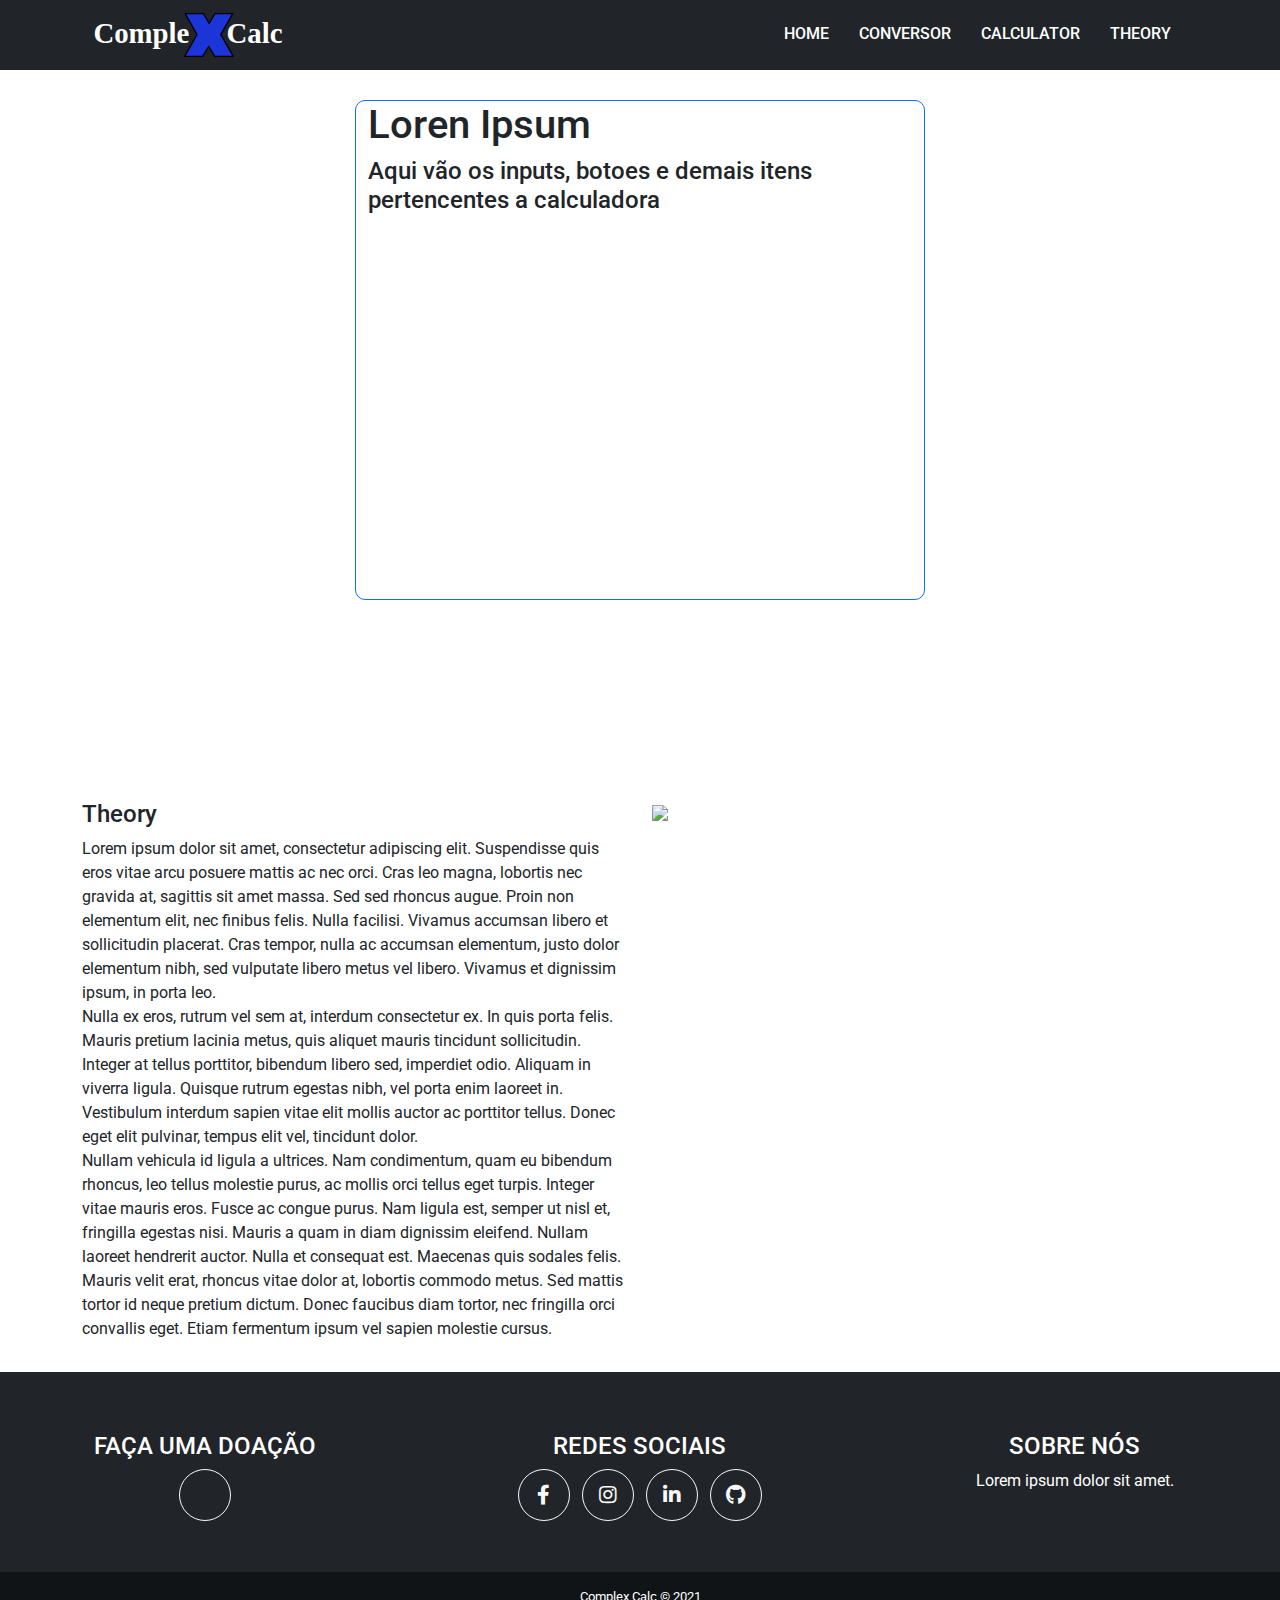
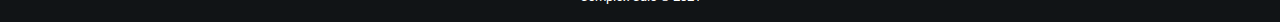
==== index.html @ bccc2081 "adicionado local da teoria, animacoes e rodape" ====
<!DOCTYPE html>
<html lang="pt-br">

<head>
	<meta charset="utf-8">
	<meta http-equiv="X-UA-Compatible" content="IE=edge">
	<meta name="viewport" content="width=device-width, initial-scale=1">

	<link rel="preconnect" href="https://fonts.gstatic.com">
	<link href="https://fonts.googleapis.com/css2?family=Roboto:wght@100;400;500;700;900&display=swap" rel="stylesheet">

	<!-- Bootstrap -->
	<link href="css/bootstrap/bootstrap.min.css" rel="stylesheet">

	<!--FONTAWESOME-->
	<link href="css/fontawesome/css/all.min.css" rel="stylesheet">

	<!--ANIMATE-->
	<link href="css/animate/animate.css" rel="stylesheet">

	<!--CUSTOM STYLES-->
	<link href="css/styles.css" rel="stylesheet">
	<link href="css/config.css" rel="stylesheet">
	<link href="css/responsive.css" rel="stylesheet">

	<!-- As 3 meta tags acima *devem* vir em primeiro lugar dentro do `head`; qualquer outro conteúdo deve vir *após* essas tags -->
	<title>Treino Bootstrap</title>

</head>

<body>
	<!--HEADER-->
	<div id="header" class="bg-dark fixed-top">
		<div class="container">
			<nav id="barratop" class="navbar navbar-expand-lg navbar-dark">
				<div class="container-fluid">
					<a class="navbar-brand" href="#">
						<img src="assets/logo.svg" class="img-fluid logo-resize"/>
					</a>
					<button class="navbar-toggler" type="button" data-bs-toggle="collapse" data-bs-target="#navbarNav"
						aria-controls="navbarNav" aria-expanded="false" aria-label="Toggle navigation">
						<span class="navbar-toggler-icon"></span>
					</button>
					<div class="collapse navbar-collapse" id="navbarNav">
						<ul class="navbar-nav">
							<li class="nav-item">
								<a class="nav-link active" aria-current="page" href="#">Home</a>
							</li>
							<li class="nav-item">
								<a class="nav-link active" href="#">Conversor</a>
							</li>
							<li class="nav-item">
								<a class="nav-link active" href="#">Calculator</a>
							</li>
							<li class="nav-item">
								<a class="nav-link active" href="#theory">Theory</a>
							</li>
						</ul>
					</div>
				</div>
			</nav>
		</div>
	</div>
	<!--//HEADER-->

	<!--DIV CALC/CONV-->
	<div id="calc">
		<div class="container">
			<div class="row">
				<div class="col-md-3"></div>
				<div class="col-md-6 calculator border border-primary">
					<h1>Loren Ipsum</h1>
					<h4>Aqui vão os inputs, botoes e demais itens pertencentes a calculadora</h4>
				</div>
				<div class="col-md-3"></div>
			</div>
		</div>
	</div>

	<!--THEORY-->
	<div class="container">
		<div id="theory"class="row">
			<div class="col-md-6" style="margin-top: 200px;">
				<h4>Theory</h4>
				<p>
						Lorem ipsum dolor sit amet, consectetur adipiscing elit. Suspendisse quis eros vitae arcu posuere mattis ac nec orci. Cras leo magna, lobortis nec gravida at, sagittis sit amet massa. Sed sed rhoncus augue. Proin non elementum elit, nec finibus felis. Nulla facilisi. Vivamus accumsan libero et sollicitudin placerat. Cras tempor, nulla ac accumsan elementum, justo dolor elementum nibh, sed vulputate libero metus vel libero. Vivamus et dignissim ipsum, in porta leo.
					<br/>
						Nulla ex eros, rutrum vel sem at, interdum consectetur ex. In quis porta felis. Mauris pretium lacinia metus, quis aliquet mauris tincidunt sollicitudin. Integer at tellus porttitor, bibendum libero sed, imperdiet odio. Aliquam in viverra ligula. Quisque rutrum egestas nibh, vel porta enim laoreet in. Vestibulum interdum sapien vitae elit mollis auctor ac porttitor tellus. Donec eget elit pulvinar, tempus elit vel, tincidunt dolor.
					<br/>
						Nullam vehicula id ligula a ultrices. Nam condimentum, quam eu bibendum rhoncus, leo tellus molestie purus, ac mollis orci tellus eget turpis. Integer vitae mauris eros. Fusce ac congue purus. Nam ligula est, semper ut nisl et, fringilla egestas nisi. Mauris a quam in diam dignissim eleifend. Nullam laoreet hendrerit auctor. Nulla et consequat est. Maecenas quis sodales felis. Mauris velit erat, rhoncus vitae dolor at, lobortis commodo metus. Sed mattis tortor id neque pretium dictum. Donec faucibus diam tortor, nec fringilla orci convallis eget. Etiam fermentum ipsum vel sapien molestie cursus.
				</p>
			</div>
			<div class="col-md-6" style="margin-top: 200px;">
				<img src="https://www.hackmath.net/images/cplx_number2.jpg"/>
			</div>
		</div>
	</div>


	<!--RODAPÉ-->
	<footer class="footer text-center">
		<div class="contanier">
			<div id="rodape" class="row">

				<!--DONATE-->
				<div class="col-md-4 bg-dark social">
					<h4>FAÇA UMA DOAÇÃO</h4>
					<a class="btn btn-outline-light btn-social mx-1" href="https://www.paypal.com">
						<i class="fas fa-heart wow heartBeat" data-wow-delay="300ms" data-wow-iteration="infinite" style="color: crimson;"></i>
					</a>
				</div>
				<!--DOANTE-->

				<!--REDES SOCIAIS-->
				<div class="col-md-4 bg-dark social">
					<h4>REDES SOCIAIS</h4>
					<a class="btn btn-outline-light btn-social mx-1" href="https://www.facebook.com/">
						<i class="fab fa-fw fa-facebook-f"></i>
					  </a>
					  <a class="btn btn-outline-light btn-social mx-1" href="https://www.instagram.com/">
						<i class="fab fa-fw fa-instagram"></i>
					  </a>
					  <a class="btn btn-outline-light btn-social mx-1" href="https://br.linkedin.com/">
						<i class="fab fa-fw fa-linkedin-in"></i>
					  </a>
					  <a class="btn btn-outline-light btn-social mx-1" href="https://github.com/">
						<i class="fab fa-fw fa-github"></i>
					  </a>
				</div>
				<!--FIM REDES SOCIAIS-->

				<!--SOBRE-->
				<div class="col-md-4 bg-dark social">
					<h4>SOBRE NÓS</h4>
					<p>Lorem ipsum dolor sit amet.</p>
				</div>
				<!--SOBRE-->
			</div>
		</div>

		<div class="copy row text-center">
			<div id="col-md-12">
				<p>Complex Calc © 2021</p>
			</div>
		</div>

	</footer>

	
	<!-- Inclui todos os plugins compilados (abaixo), ou inclua arquivos separadados se necessário -->
	<script src="js/bootstrap.min.js"></script>
	<script src="js/wow.min.js"></script>
	<script>
		new WOW().init();
	</script>
	<!-- jQuery (obrigatório para plugins JavaScript do Bootstrap) -->
	<script src="https://ajax.googleapis.com/ajax/libs/jquery/1.12.4/jquery.min.js"></script>
	<script src="js/scripts.js"></script>
</body>

</html>
---- css/styles.css ----
body,
html {
  font-family: "Roboto", sans-serif;
}

#header {
  top: 0;
  width: 100%;
  background-color: transparent;
  transition: all ease-out 0.2s;
}

#header.active {
	position: fixed;
	height: auto;
	box-shadow: 0 0 30px 0 rgba(0, 0, 0, 0.2);
	z-index: 9999;
  }

#header .navbar-collapse {
	flex-grow: 0;
	width: auto;
}

#header .nav-link {
	text-transform: uppercase;
	margin-left: 15px;
	padding: 0%;
	margin-right: 15px;
	font-weight: 500;
	padding-left: 0;
	padding-right: 0;
	border-bottom: solid 2px transparent;
	transition: all 0.5s ease;
}

#header .nav-link:hover {
	border-bottom: solid 2px var(--primary);
  }

  .logo-resize {
	width: 60%;
	height: 60%;
  }

#calc{
	margin-top: 100px;
}

#calc .calculator{
	height: 500px;
}

#calc .border{
	border-radius: 10px;
}

#rodape{
	margin-top: 15px;
	height: 200px;
}

#rodape .social{
	padding: 60px;
	height: 100%;
	color: white;
	align-items: center;
	justify-content: center;
}

.copy{
	padding-top: 15px;
	padding-bottom: 15px;
	background-color: #111416;
	height: 50px;
	font-size: small;
	color: #fff;
}

.btn-social {
	border-radius: 100%;
	display: inline-flex;
	width: 3.25rem;
	height: 3.25rem;
	font-size: 1.25rem;
	justify-content: center;
	align-items: center;
  }
---- css/config.css ----
:root{
    --primary: #1f35d8;
}
---- css/responsive.css ----
/* MIN WIDTH */
@media (min-width: 992px) {
    #header .nav-link {
        margin-left: 15px;
        margin-right: 15px;
    }
  }
  
  /* MAX MEDIUM */
  @media (max-width: 991.98px) {
    #header .navbar-brand img {
      max-width: 180px;
    }
    #header .navbar-collapse {
      width: 100%;
    }
    #header .nav-link {
        margin-left: 0px;
        margin-right: 0px;
        margin-bottom: 15px;
    }


  }
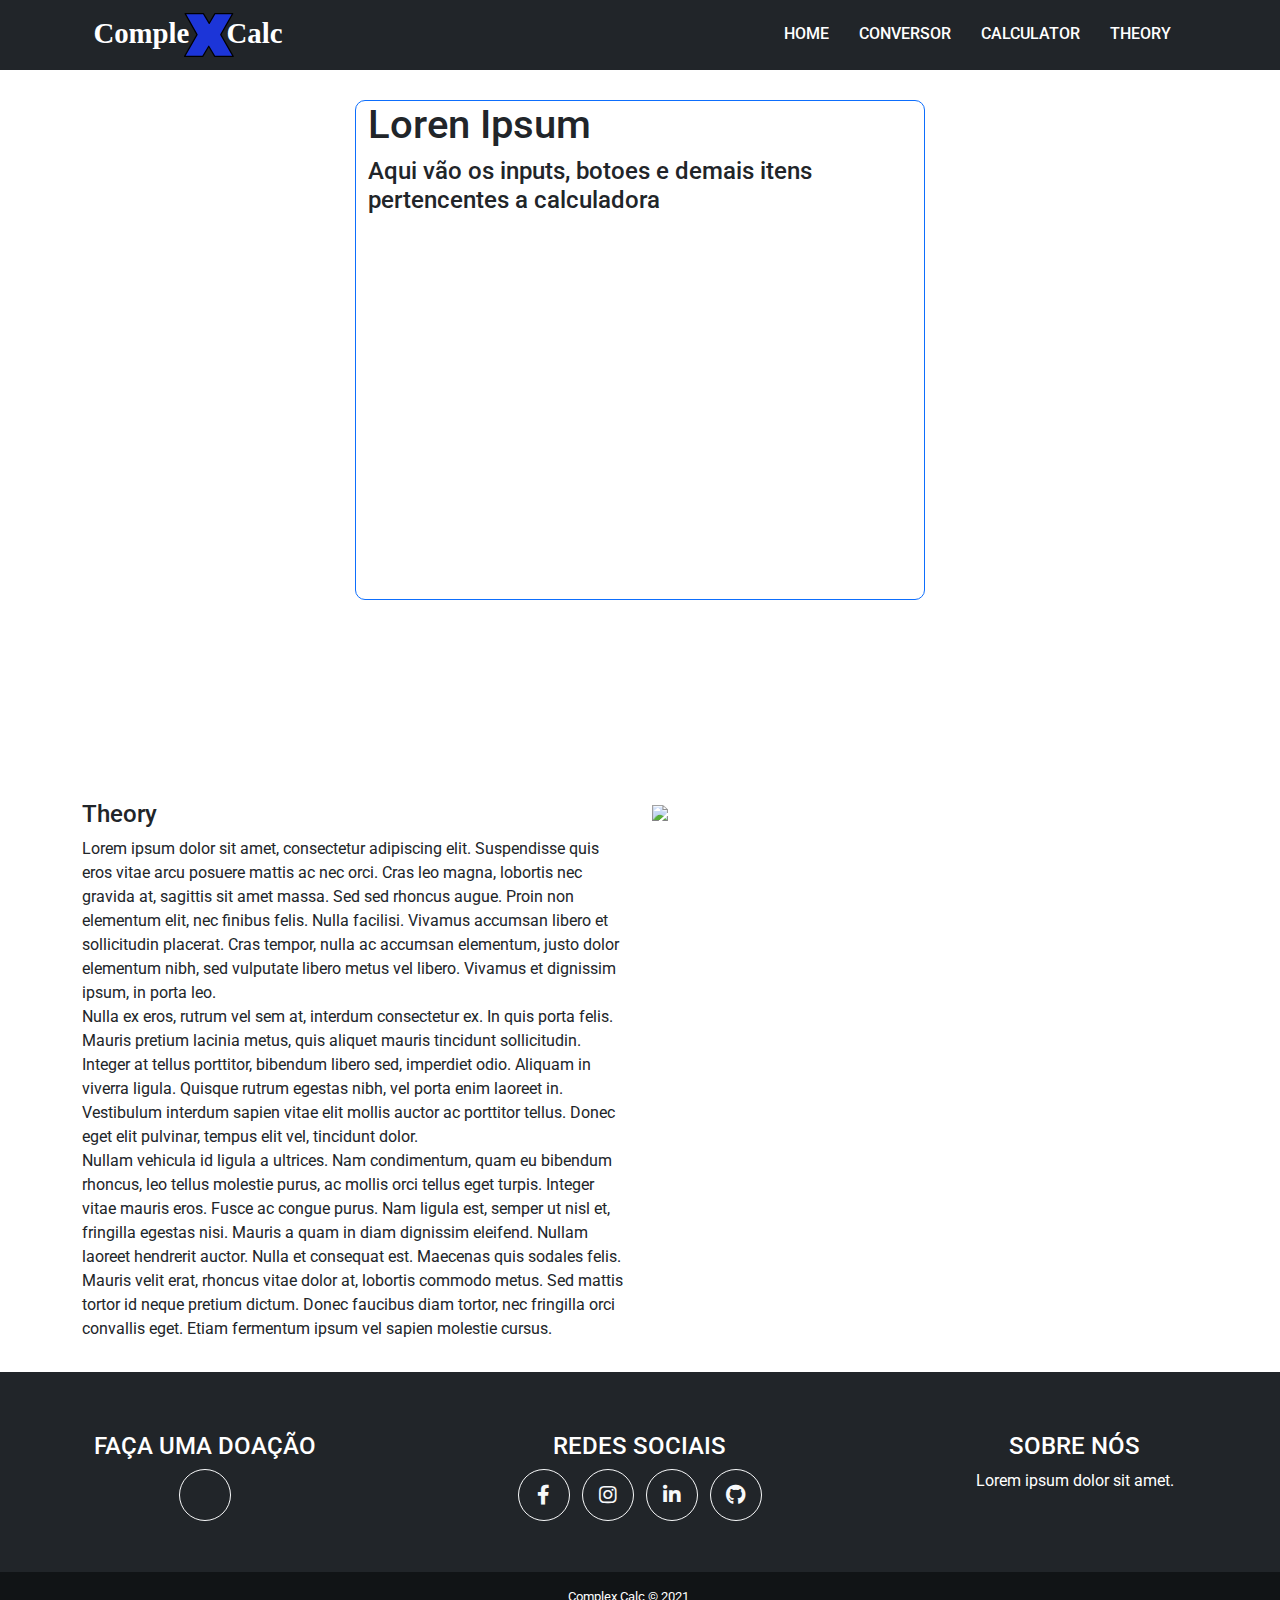
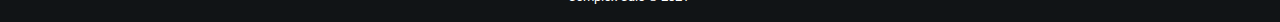
==== commit d5074a12: "corrigido posicionamento do copyright" ====
--- a/index.html
+++ b/index.html
@@ -109,7 +109,7 @@
 						<i class="fas fa-heart wow heartBeat" data-wow-delay="300ms" data-wow-iteration="infinite" style="color: crimson;"></i>
 					</a>
 				</div>
-				<!--DOANTE-->
+				<!--FIM DOANTE-->
 
 				<!--REDES SOCIAIS-->
 				<div class="col-md-4 bg-dark social">
@@ -134,16 +134,17 @@
 					<h4>SOBRE NÓS</h4>
 					<p>Lorem ipsum dolor sit amet.</p>
 				</div>
-				<!--SOBRE-->
+				<!--FIM SOBRE-->
+
+				<!--COPYRIGHT-->
+				<div class="copy row text-center">
+					<div id="col-md-12">
+						<p>Complex Calc © 2021</p>
+					</div>
+				</div>
+				<!--FIM COPYRIGHT-->
 			</div>
 		</div>
-
-		<div class="copy row text-center">
-			<div id="col-md-12">
-				<p>Complex Calc © 2021</p>
-			</div>
-		</div>
-
 	</footer>
 
 	
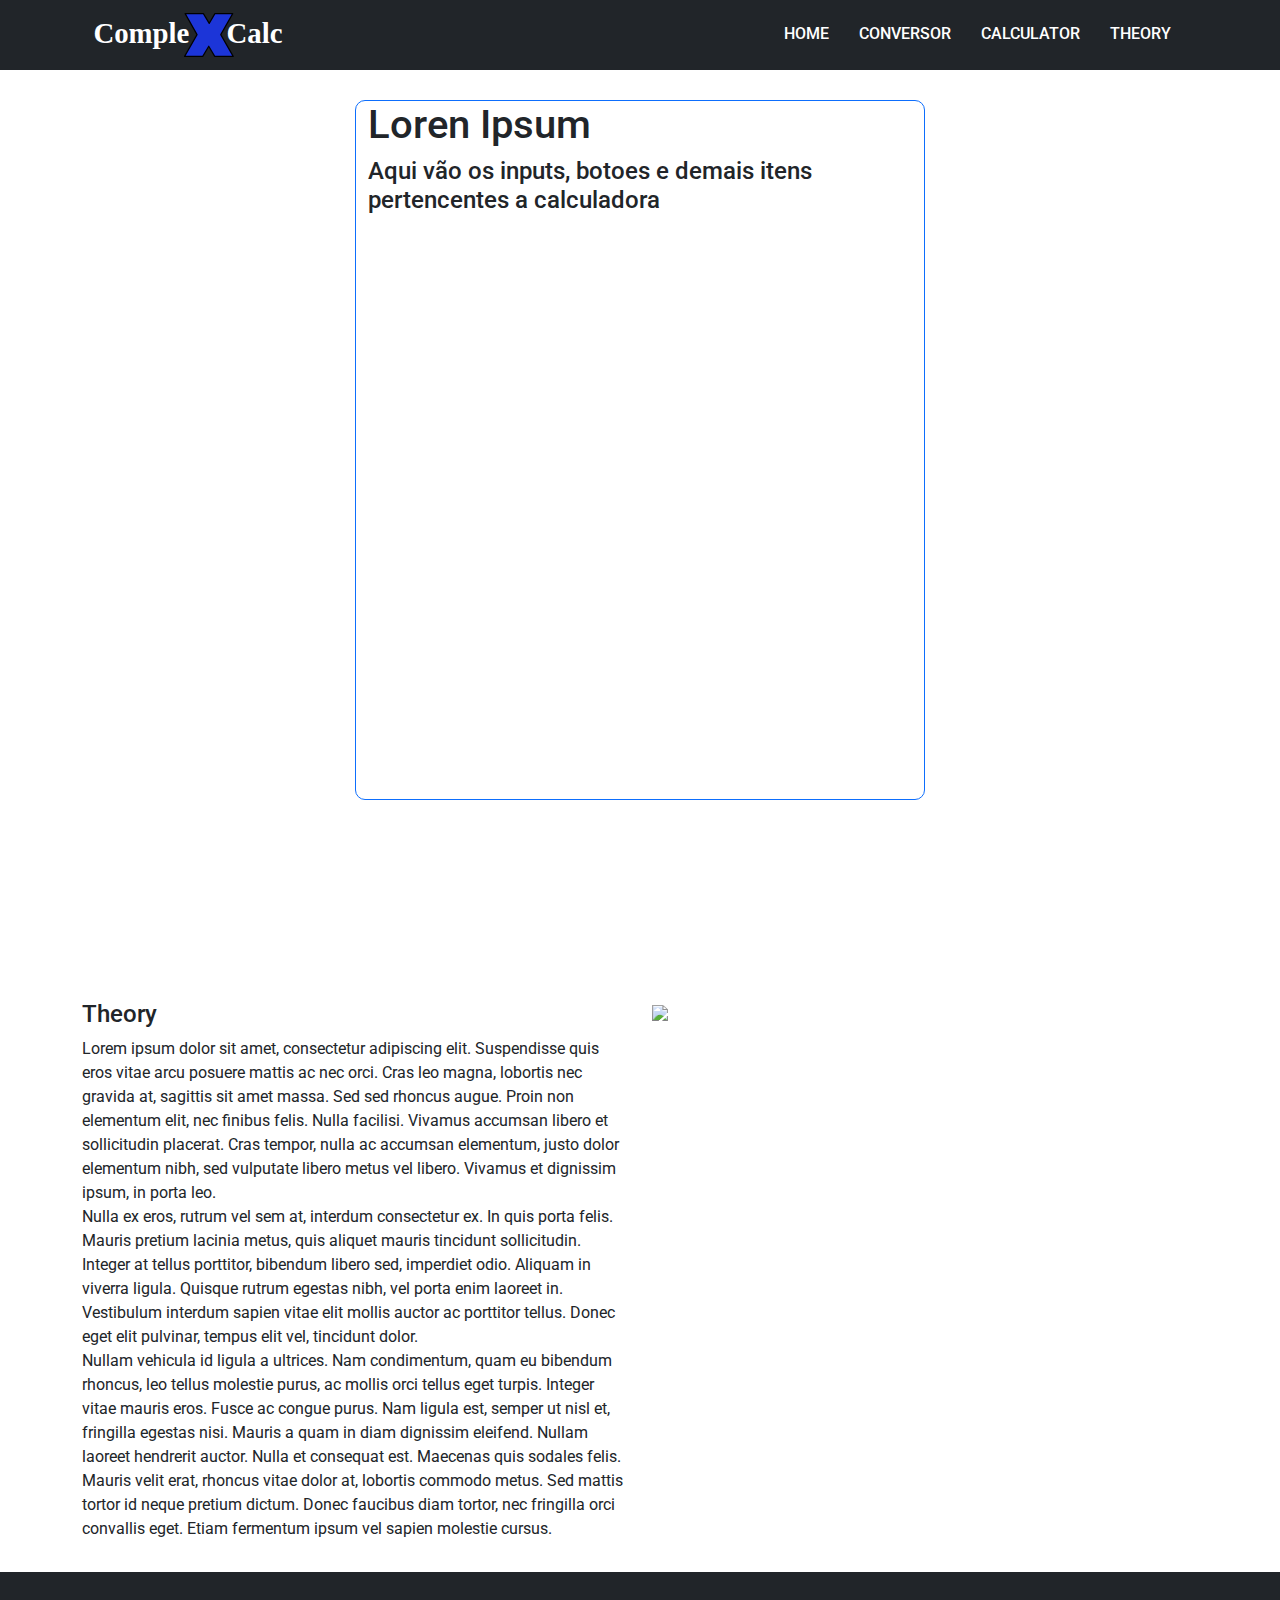
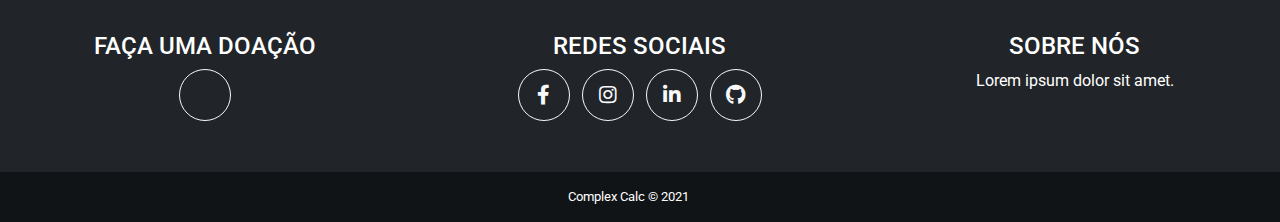
==== commit 92e56204: "posicionamento dos elementos da calculadora" ====
--- a/index.html
+++ b/index.html
@@ -50,7 +50,7 @@
 								<a class="nav-link active" href="#">Conversor</a>
 							</li>
 							<li class="nav-item">
-								<a class="nav-link active" href="#">Calculator</a>
+								<a class="nav-link active" href="calculator">Calculator</a>
 							</li>
 							<li class="nav-item">
 								<a class="nav-link active" href="#theory">Theory</a>
--- a/css/styles.css
+++ b/css/styles.css
@@ -48,7 +48,7 @@
 }
 
 #calc .calculator{
-	height: 500px;
+	height: 700px;
 }
 
 #calc .border{
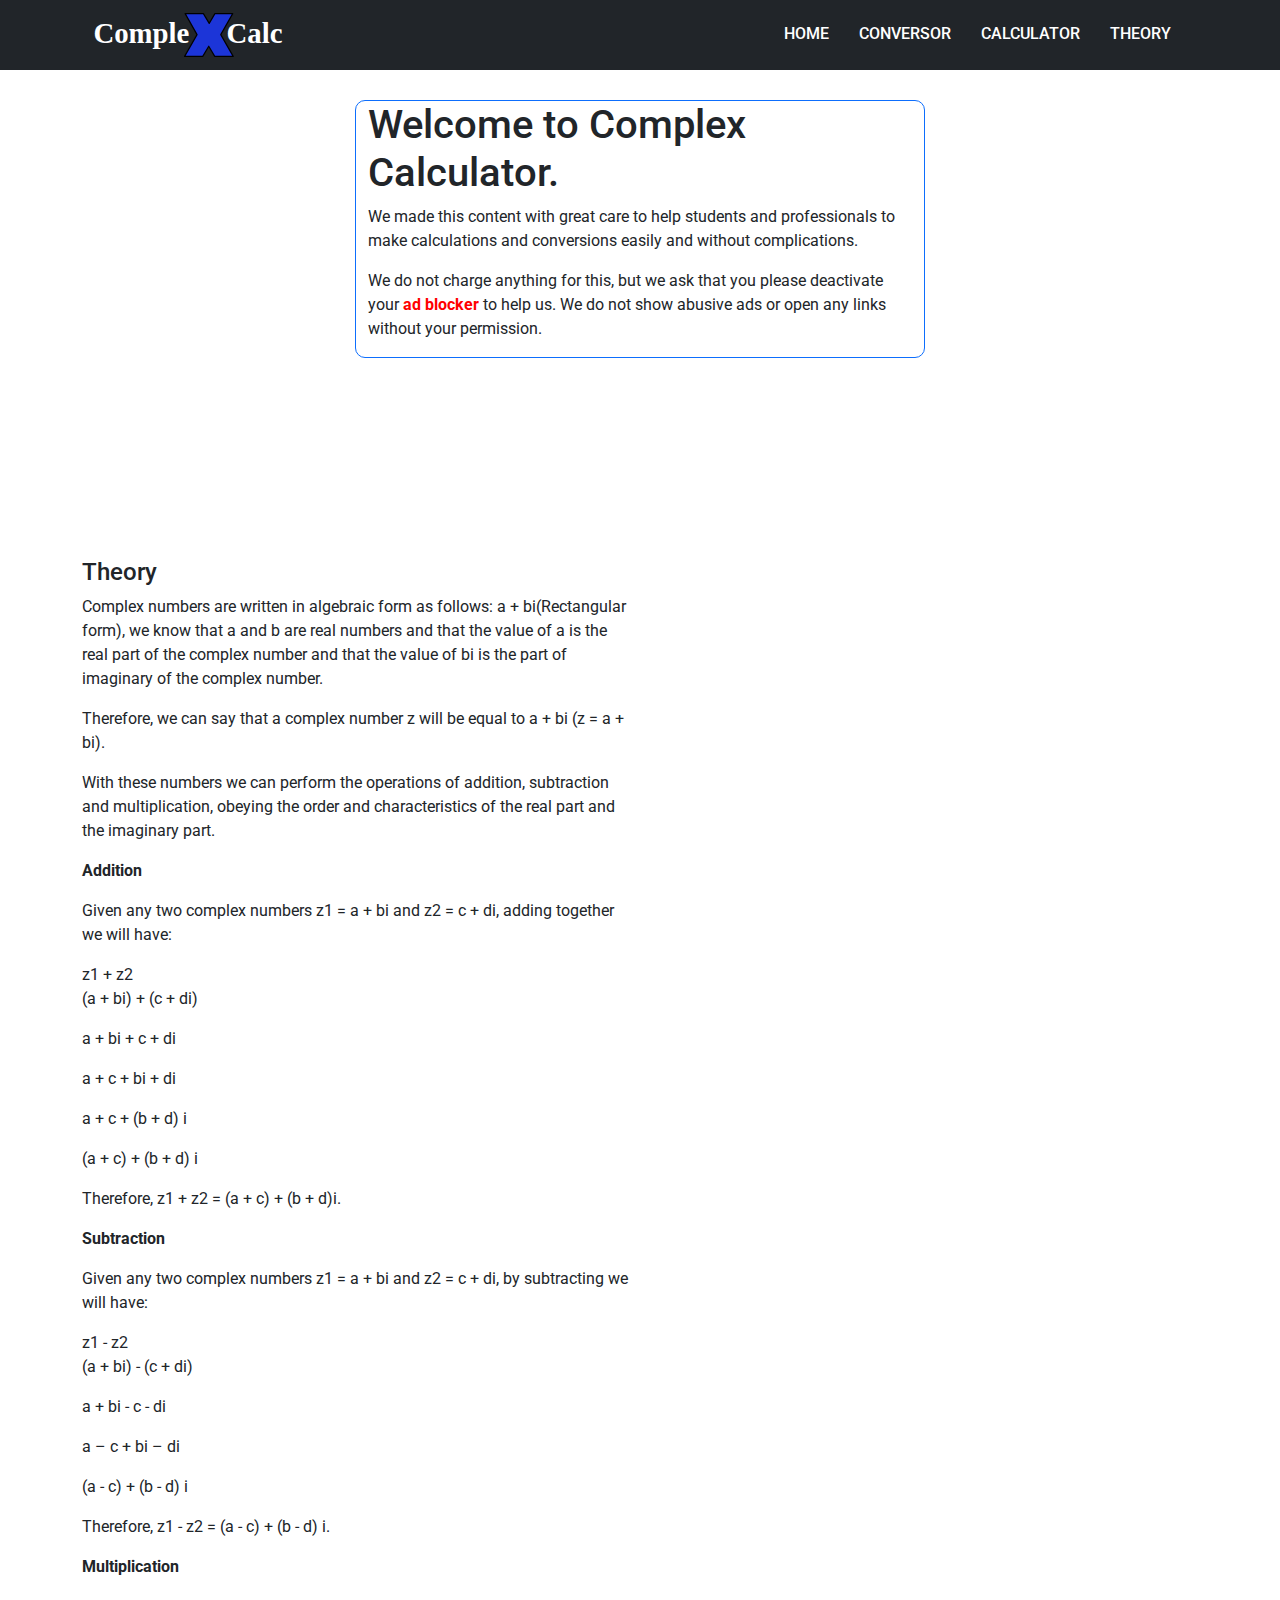
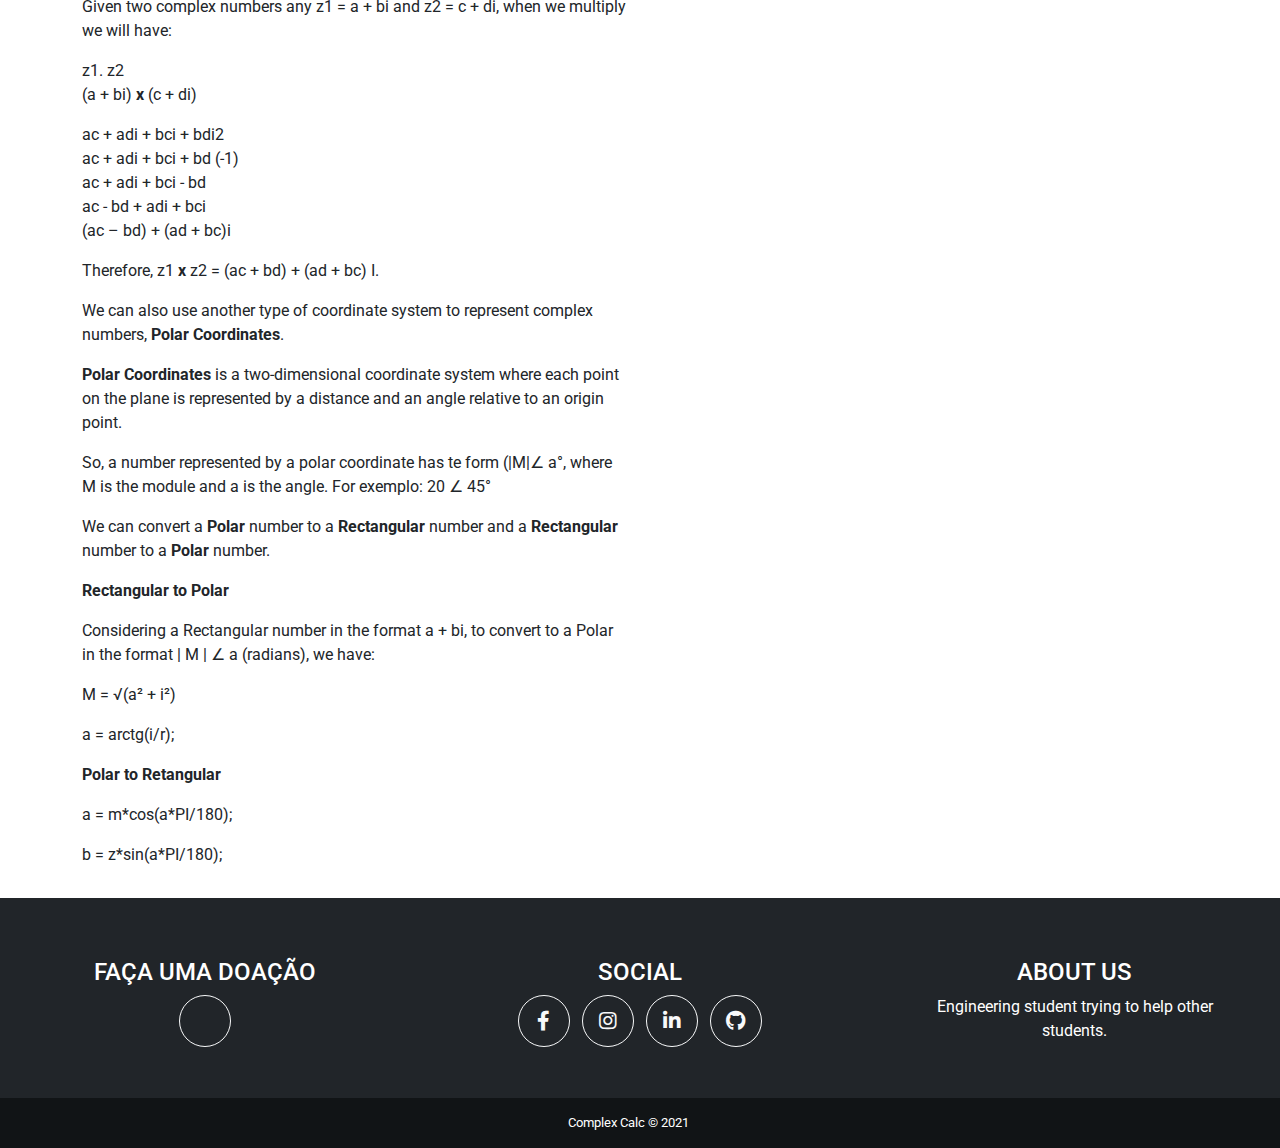
==== commit 38eb8b48: "adicionado script do adsense" ====
--- a/index.html
+++ b/index.html
@@ -2,6 +2,7 @@
 <html lang="pt-br">
 
 <head>
+	<script data-ad-client="ca-pub-1196702688469067" async src="https://pagead2.googlesyndication.com/pagead/js/adsbygoogle.js"></script>
 	<meta charset="utf-8">
 	<meta http-equiv="X-UA-Compatible" content="IE=edge">
 	<meta name="viewport" content="width=device-width, initial-scale=1">
@@ -24,7 +25,7 @@
 	<link href="css/responsive.css" rel="stylesheet">
 
 	<!-- As 3 meta tags acima *devem* vir em primeiro lugar dentro do `head`; qualquer outro conteúdo deve vir *após* essas tags -->
-	<title>Treino Bootstrap</title>
+	<title>Complex Calculator</title>
 
 </head>
 
@@ -44,13 +45,13 @@
 					<div class="collapse navbar-collapse" id="navbarNav">
 						<ul class="navbar-nav">
 							<li class="nav-item">
-								<a class="nav-link active" aria-current="page" href="#">Home</a>
+								<a class="nav-link active" aria-current="page" href="/">Home</a>
 							</li>
 							<li class="nav-item">
-								<a class="nav-link active" href="#">Conversor</a>
+								<a class="nav-link active" href="/conversor">Conversor</a>
 							</li>
 							<li class="nav-item">
-								<a class="nav-link active" href="calculator">Calculator</a>
+								<a class="nav-link active" href="/calculator">Calculator</a>
 							</li>
 							<li class="nav-item">
 								<a class="nav-link active" href="#theory">Theory</a>
@@ -68,9 +69,10 @@
 		<div class="container">
 			<div class="row">
 				<div class="col-md-3"></div>
-				<div class="col-md-6 calculator border border-primary">
-					<h1>Loren Ipsum</h1>
-					<h4>Aqui vão os inputs, botoes e demais itens pertencentes a calculadora</h4>
+				<div class="col-md-6 border border-primary">
+					<h1>Welcome to Complex Calculator.</h1>
+					<p>We made this content with great care to help students and professionals to make calculations and conversions easily and without complications.</p>
+					<p>We do not charge anything for this, but we ask that you please deactivate your <b style="color: red">ad blocker</b> to help us. We do not show abusive ads or open any links without your permission.</p>
 				</div>
 				<div class="col-md-3"></div>
 			</div>
@@ -82,16 +84,45 @@
 		<div id="theory"class="row">
 			<div class="col-md-6" style="margin-top: 200px;">
 				<h4>Theory</h4>
-				<p>
-						Lorem ipsum dolor sit amet, consectetur adipiscing elit. Suspendisse quis eros vitae arcu posuere mattis ac nec orci. Cras leo magna, lobortis nec gravida at, sagittis sit amet massa. Sed sed rhoncus augue. Proin non elementum elit, nec finibus felis. Nulla facilisi. Vivamus accumsan libero et sollicitudin placerat. Cras tempor, nulla ac accumsan elementum, justo dolor elementum nibh, sed vulputate libero metus vel libero. Vivamus et dignissim ipsum, in porta leo.
-					<br/>
-						Nulla ex eros, rutrum vel sem at, interdum consectetur ex. In quis porta felis. Mauris pretium lacinia metus, quis aliquet mauris tincidunt sollicitudin. Integer at tellus porttitor, bibendum libero sed, imperdiet odio. Aliquam in viverra ligula. Quisque rutrum egestas nibh, vel porta enim laoreet in. Vestibulum interdum sapien vitae elit mollis auctor ac porttitor tellus. Donec eget elit pulvinar, tempus elit vel, tincidunt dolor.
-					<br/>
-						Nullam vehicula id ligula a ultrices. Nam condimentum, quam eu bibendum rhoncus, leo tellus molestie purus, ac mollis orci tellus eget turpis. Integer vitae mauris eros. Fusce ac congue purus. Nam ligula est, semper ut nisl et, fringilla egestas nisi. Mauris a quam in diam dignissim eleifend. Nullam laoreet hendrerit auctor. Nulla et consequat est. Maecenas quis sodales felis. Mauris velit erat, rhoncus vitae dolor at, lobortis commodo metus. Sed mattis tortor id neque pretium dictum. Donec faucibus diam tortor, nec fringilla orci convallis eget. Etiam fermentum ipsum vel sapien molestie cursus.
+				<p>Complex numbers are written in algebraic form as follows: a + bi(Rectangular form), we know that a and b
+					are real numbers and that the value of a is the real part of the complex number and that the value of bi is the part of
+					imaginary of the complex number. </p>
+				<p>Therefore, we can say that a complex number z will be equal to a + bi (z = a + bi). </p>
+				<p>With these numbers we can perform the operations of addition, subtraction and multiplication, obeying the
+					order and characteristics of the real part and the imaginary part. </p>
+				<p><strong>Addition </strong></p>
+				<p>Given any two complex numbers z1 = a + bi and z2 = c + di, adding together we will have: </p>
+				<p>z1 + z2 <br>(a + bi) + (c + di) </p>
+				<p>a + bi + c + di </p>
+				<p> a + c + bi + di </p>
+				<p> a + c + (b + d) i </p>
+				<p> (a + c) + (b + d) i </p>
+				<p>Therefore, z1 + z2 = (a + c) + (b + d)i. </p>
+				<p> <strong> Subtraction </strong> </p>
+				<p>Given any two complex numbers z1 = a + bi and z2 = c + di, by subtracting we will have: </p>
+				<p> z1 - z2 <br> (a + bi) - (c + di) </p>
+				<p> a + bi - c - di </p>
+				<p>a – c + bi – di </p>
+				<p> (a - c) + (b - d) i </p>
+				<p> Therefore, z1 - z2 = (a - c) + (b - d) i. </p>
+				<p> <strong> Multiplication </strong> </p>
+				<p> Given two complex numbers any z1 = a + bi and z2 = c + di, when we multiply we will have: </p>
+				<p> z1. z2 <br> (a + bi) <strong> x </strong> (c + di) </p>
+				<p> ac + adi + bci + bdi2 <br> ac + adi + bci + bd (-1) <br> ac + adi + bci - bd <br> ac - bd + adi + bci
+				<br>(ac – bd) + (ad + bc)i </p>
+				<p> Therefore, z1 <strong> x </strong> z2 = (ac + bd) + (ad + bc) I. </p>
 				</p>
-			</div>
-			<div class="col-md-6" style="margin-top: 200px;">
-				<img src="https://www.hackmath.net/images/cplx_number2.jpg"/>
+				<p>We can also use another type of coordinate system to represent complex numbers, <b>Polar Coordinates</b>.</p>
+				<p><b>Polar Coordinates</b> is a two-dimensional coordinate system where each point on the plane is represented by a distance and an angle relative to an origin point.</p>
+				<p>So, a number represented by a polar coordinate has te form (|M|∠ a°, where M is the module and a is the angle. For exemplo: 20 ∠ 45°</p>
+				<P>We can convert a <b>Polar</b> number to a<b> Rectangular</b> number and a <b>Rectangular</b> number to a <b>Polar</b> number.</P>
+				<p><strong>Rectangular to Polar</strong></p>
+				<p>Considering a Rectangular number in the format a + bi, to convert to a Polar in the format | M | ∠ a (radians), we have:</p>
+				<p>	M = <span>&#8730(a² + i²)</span></p>
+				<p>a = arctg(i/r);</p>
+				<p><strong>Polar to Retangular</strong></p>
+				<p>a = m*cos(a*PI/180);</p>
+				<p>b = z*sin(a*PI/180);</p>
 			</div>
 		</div>
 	</div>
@@ -105,7 +136,7 @@
 				<!--DONATE-->
 				<div class="col-md-4 bg-dark social">
 					<h4>FAÇA UMA DOAÇÃO</h4>
-					<a class="btn btn-outline-light btn-social mx-1" href="https://www.paypal.com">
+					<a class="btn btn-outline-light btn-social mx-1" href="https://www.paypal.com/donate/?business=H3XYP7EZDLF6U">
 						<i class="fas fa-heart wow heartBeat" data-wow-delay="300ms" data-wow-iteration="infinite" style="color: crimson;"></i>
 					</a>
 				</div>
@@ -113,7 +144,7 @@
 
 				<!--REDES SOCIAIS-->
 				<div class="col-md-4 bg-dark social">
-					<h4>REDES SOCIAIS</h4>
+					<h4>SOCIAL</h4>
 					<a class="btn btn-outline-light btn-social mx-1" href="https://www.facebook.com/">
 						<i class="fab fa-fw fa-facebook-f"></i>
 					  </a>
@@ -131,8 +162,8 @@
 
 				<!--SOBRE-->
 				<div class="col-md-4 bg-dark social">
-					<h4>SOBRE NÓS</h4>
-					<p>Lorem ipsum dolor sit amet.</p>
+					<h4>ABOUT US</h4>
+					<p>Engineering student trying to help other students.</p>
 				</div>
 				<!--FIM SOBRE-->
 
--- a/css/styles.css
+++ b/css/styles.css
@@ -85,4 +85,8 @@
 	font-size: 1.25rem;
 	justify-content: center;
 	align-items: center;
+  }
+
+  .b-red{
+	  border-color: red;
   }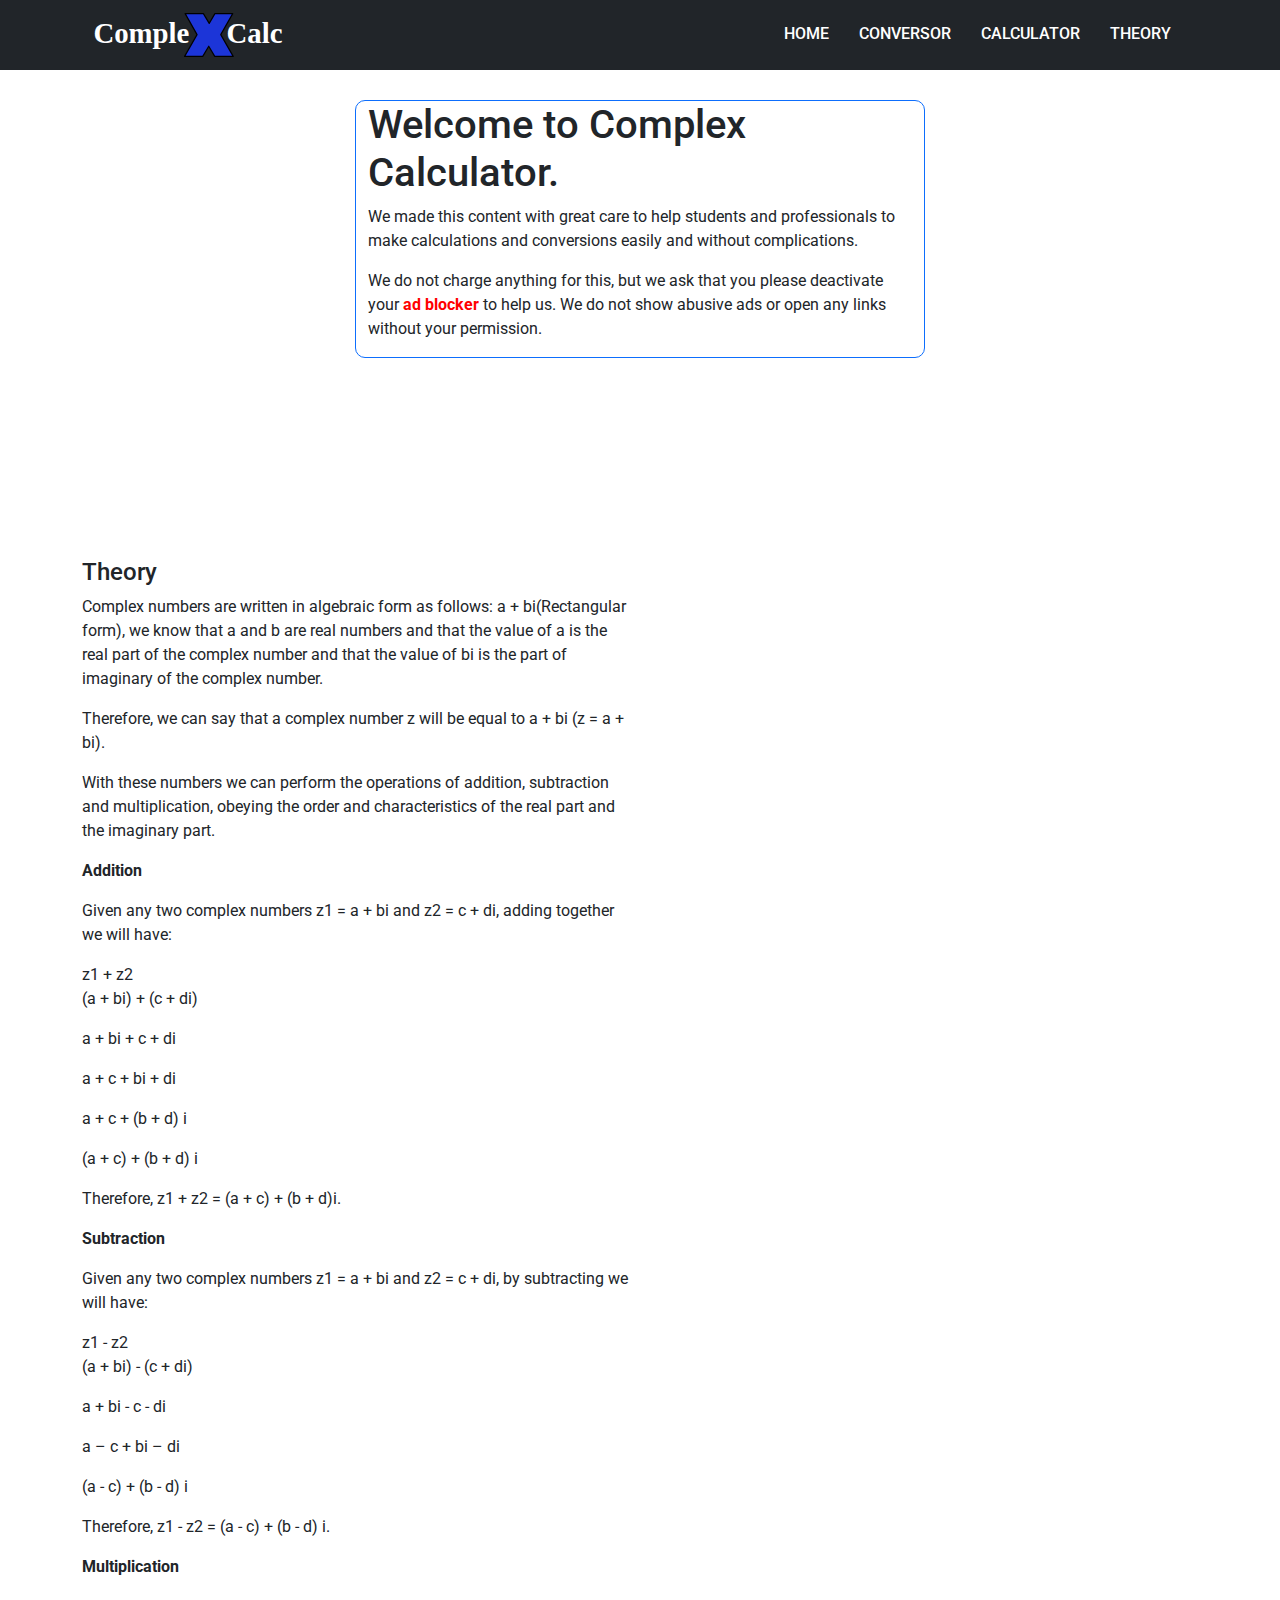
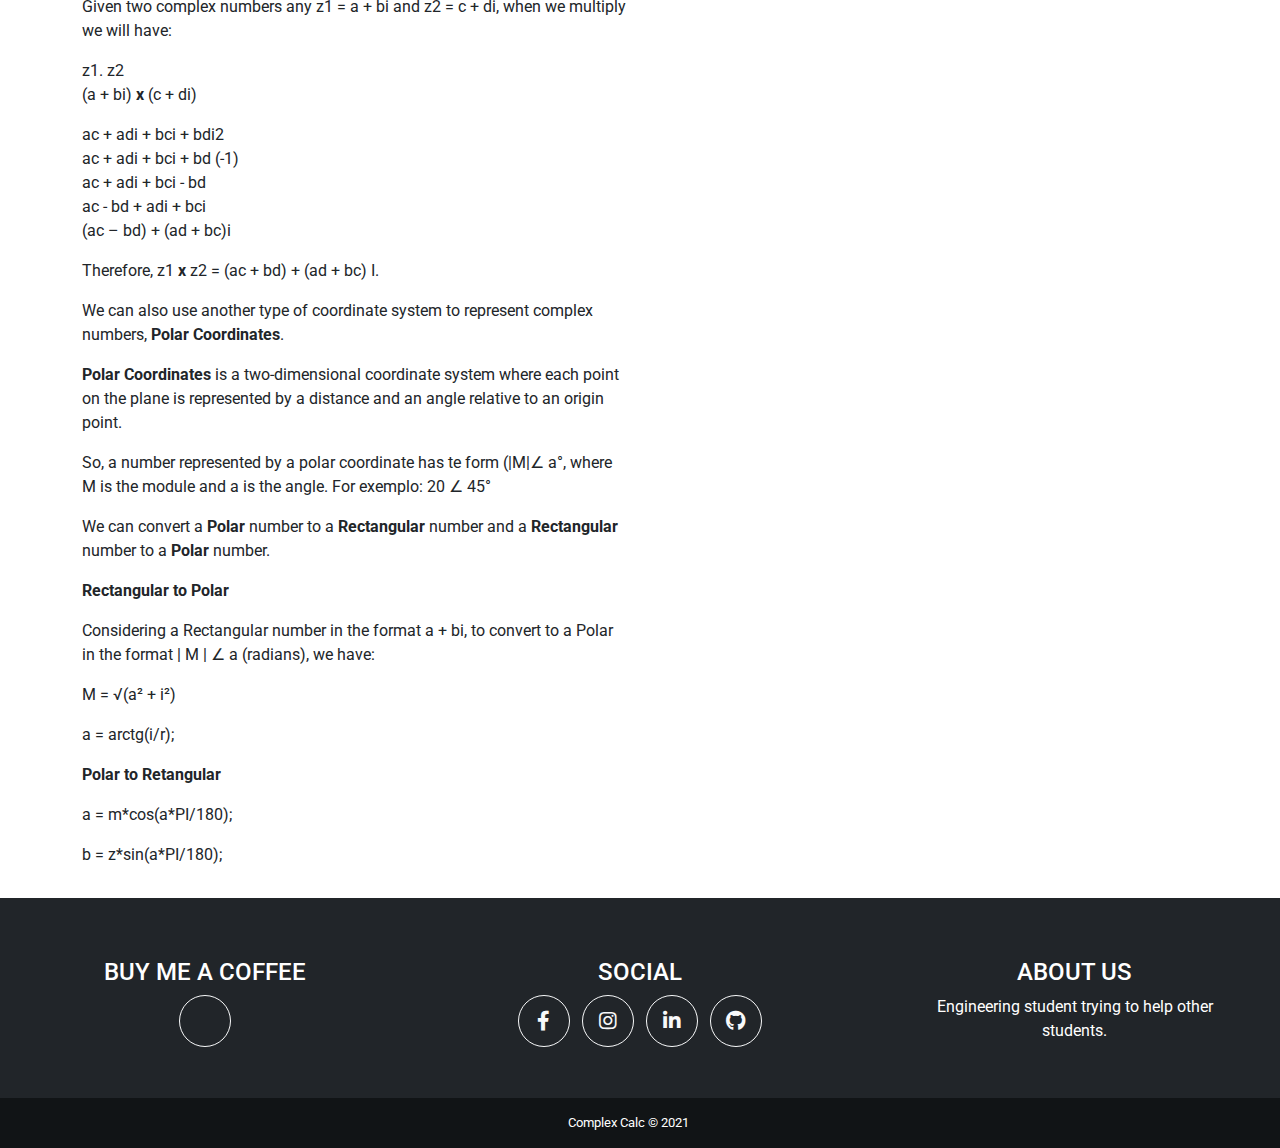
==== commit ce291dda: "correcao texto da donate" ====
--- a/index.html
+++ b/index.html
@@ -135,7 +135,7 @@
 
 				<!--DONATE-->
 				<div class="col-md-4 bg-dark social">
-					<h4>FAÇA UMA DOAÇÃO</h4>
+					<h4>BUY ME A COFFEE</h4>
 					<a class="btn btn-outline-light btn-social mx-1" href="https://www.paypal.com/donate/?business=H3XYP7EZDLF6U">
 						<i class="fas fa-heart wow heartBeat" data-wow-delay="300ms" data-wow-iteration="infinite" style="color: crimson;"></i>
 					</a>
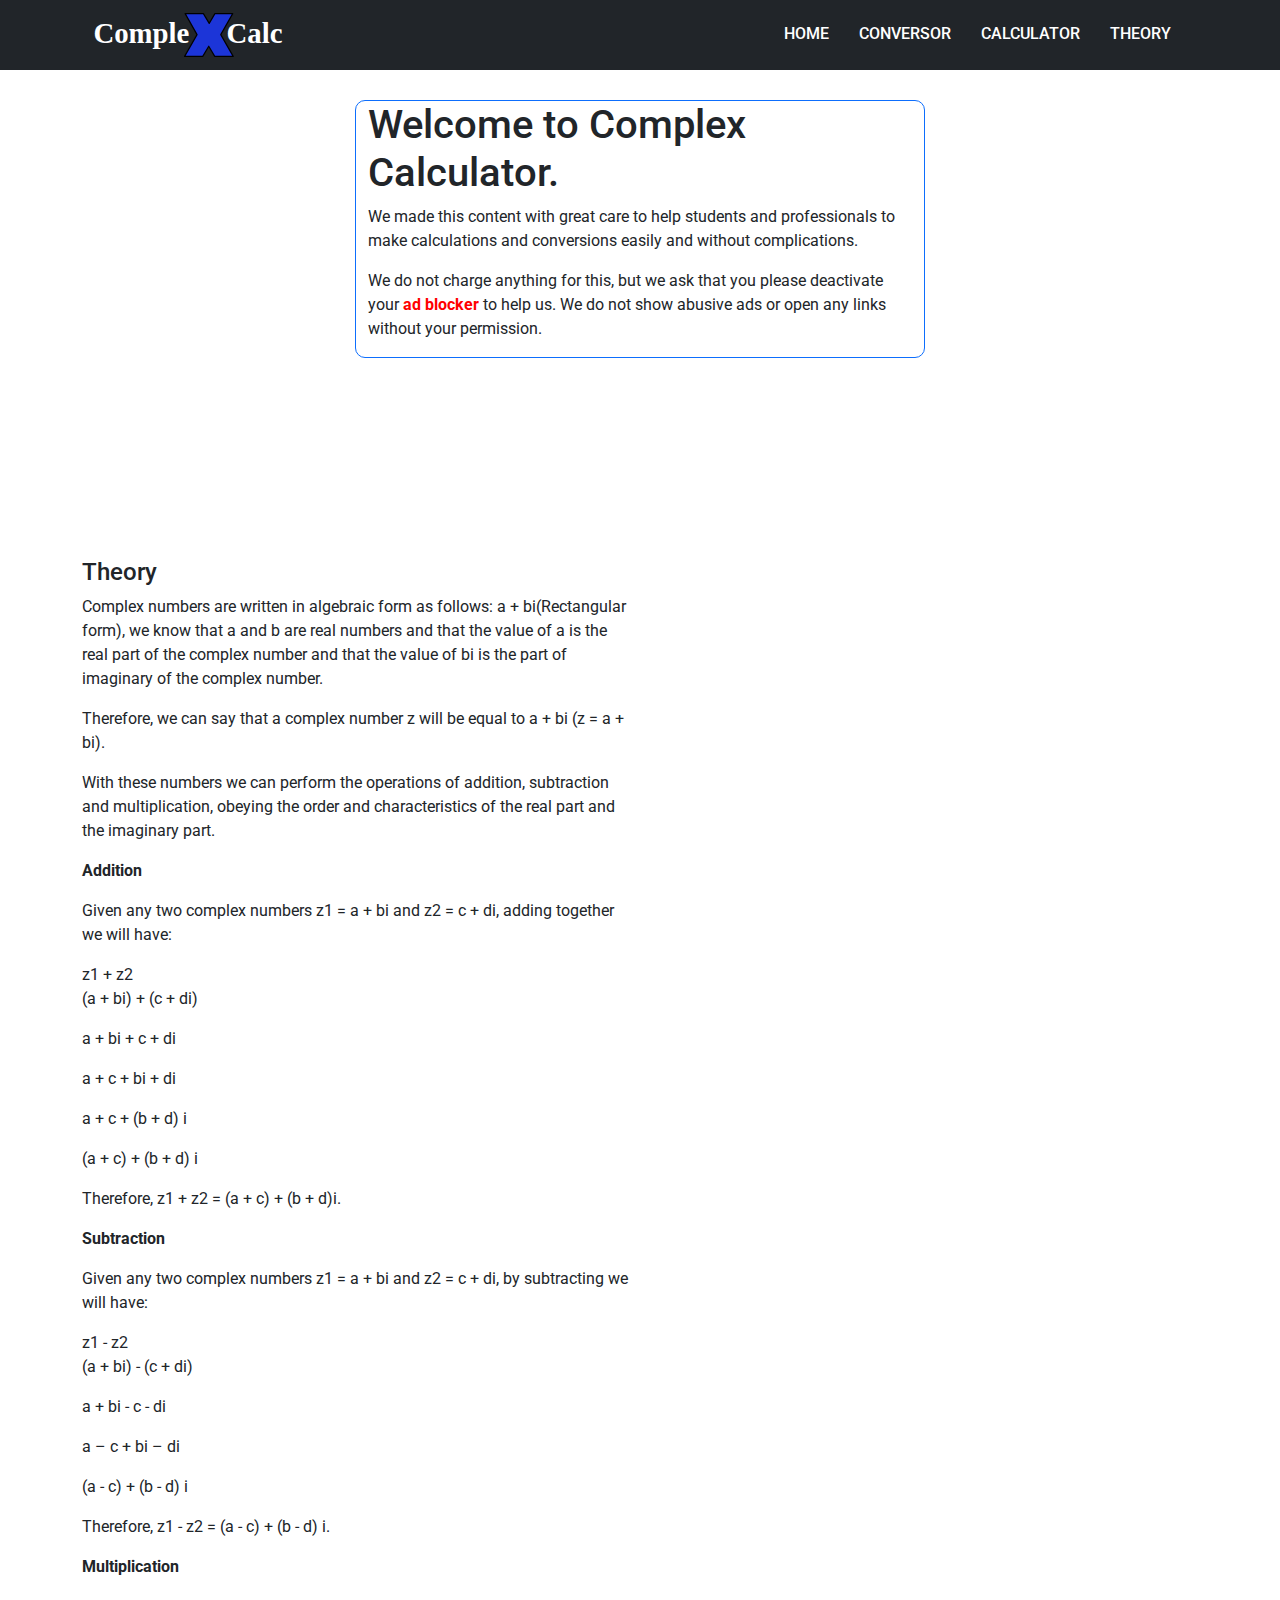
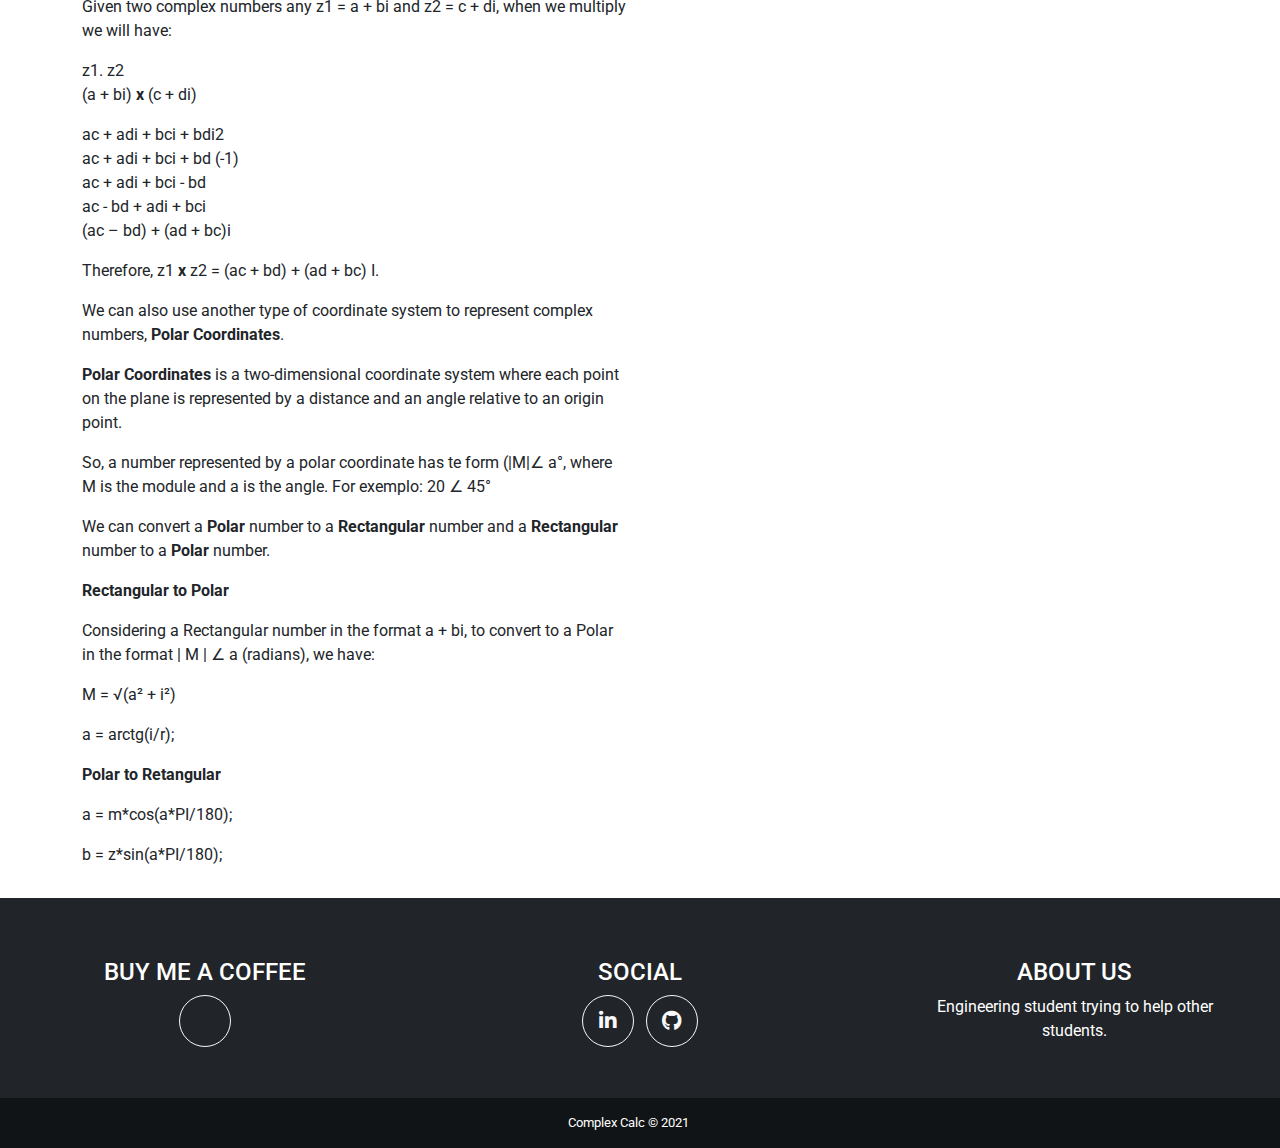
==== commit ca205c41: "redes sociais" ====
--- a/index.html
+++ b/index.html
@@ -145,16 +145,16 @@
 				<!--REDES SOCIAIS-->
 				<div class="col-md-4 bg-dark social">
 					<h4>SOCIAL</h4>
-					<a class="btn btn-outline-light btn-social mx-1" href="https://www.facebook.com/">
+					<!-- <a class="btn btn-outline-light btn-social mx-1" href="https://www.facebook.com/">
 						<i class="fab fa-fw fa-facebook-f"></i>
 					  </a>
 					  <a class="btn btn-outline-light btn-social mx-1" href="https://www.instagram.com/">
 						<i class="fab fa-fw fa-instagram"></i>
-					  </a>
-					  <a class="btn btn-outline-light btn-social mx-1" href="https://br.linkedin.com/">
+					  </a> -->
+					  <a class="btn btn-outline-light btn-social mx-1" href="https://www.linkedin.com/in/cesar-augusto-santos-ferreira/">
 						<i class="fab fa-fw fa-linkedin-in"></i>
 					  </a>
-					  <a class="btn btn-outline-light btn-social mx-1" href="https://github.com/">
+					  <a class="btn btn-outline-light btn-social mx-1" href="https://github.com/cesar-casf">
 						<i class="fab fa-fw fa-github"></i>
 					  </a>
 				</div>
